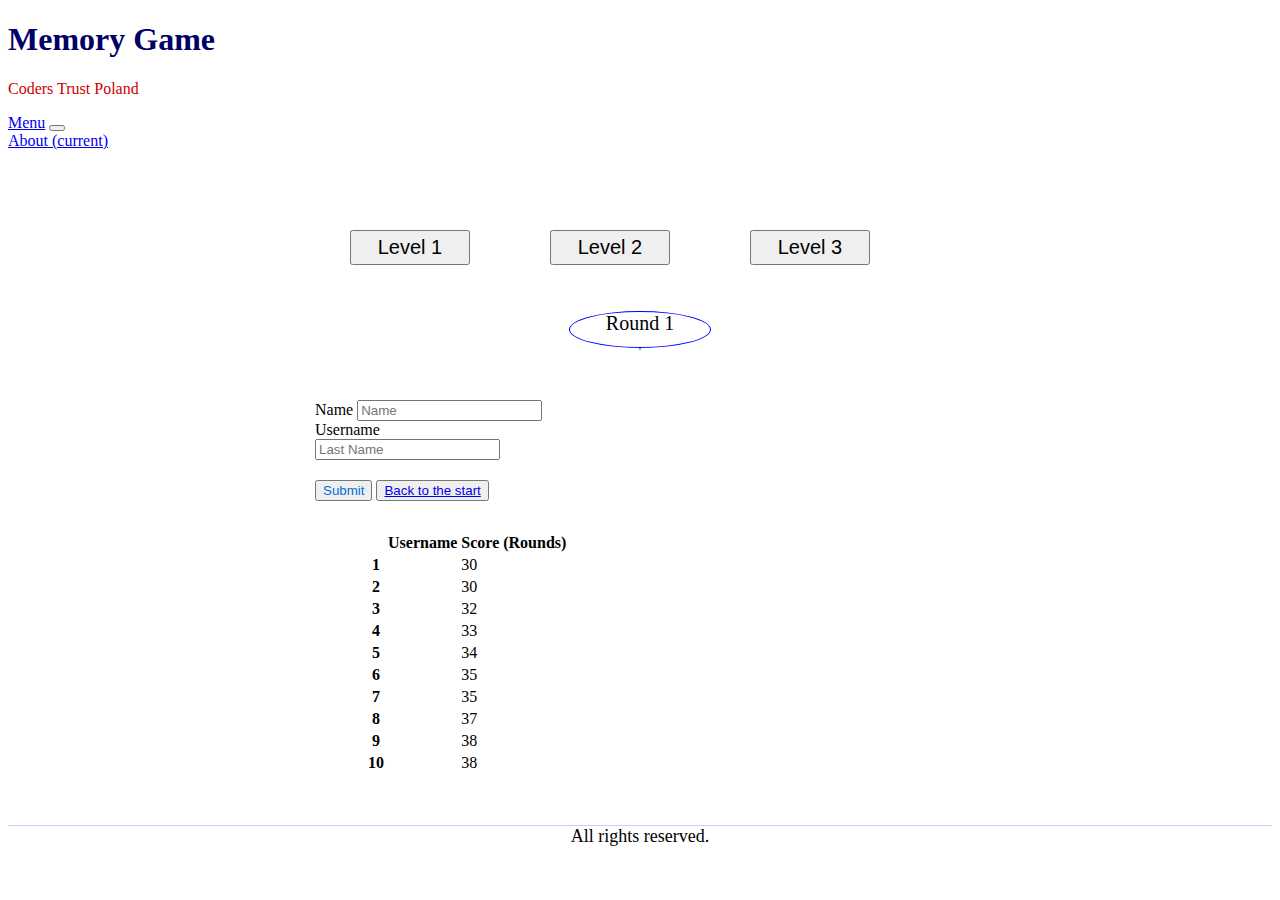
==== Game.html @ e340d611 "Add files via upload" ====
<!DOCTYPE html>

<html>
   <head>
      <title>Memo</title>
      <meta charset="UTF-8">
      <meta name="viewport" content="width=device-width, initial-scale=1.0">
      <link rel="stylesheet" href="https://maxcdn.bootstrapcdn.com/bootstrap/4.0.0-beta.2/css/bootstrap.min.css" integrity="sha384-PsH8R72JQ3SOdhVi3uxftmaW6Vc51MKb0q5P2rRUpPvrszuE4W1povHYgTpBfshb" crossorigin="anonymous">
      <link type="text/css" rel="stylesheet" href="stylesheet.css">
      <script src="https://code.jquery.com/jquery-3.2.1.slim.min.js" integrity="sha384-KJ3o2DKtIkvYIK3UENzmM7KCkRr/rE9/Qpg6aAZGJwFDMVNA/GpGFF93hXpG5KkN" crossorigin="anonymous"></script>
      <script src="https://cdnjs.cloudflare.com/ajax/libs/popper.js/1.12.3/umd/popper.min.js" integrity="sha384-vFJXuSJphROIrBnz7yo7oB41mKfc8JzQZiCq4NCceLEaO4IHwicKwpJf9c9IpFgh" crossorigin="anonymous"></script>
      <script src="https://maxcdn.bootstrapcdn.com/bootstrap/4.0.0-beta.2/js/bootstrap.min.js" integrity="sha384-alpBpkh1PFOepccYVYDB4do5UnbKysX5WZXm3XxPqe5iKTfUKjNkCk9SaVuEZflJ" crossorigin="anonymous"></script>  
   </head>
   <body>
      <div class="jumbotron jumbotron-fluid">
         <div class="container">
            <h1 class="display-3">Memory Game</h1>
            <p class="lead">Coders Trust Poland </p>
         </div>
      </div>
      <nav class="navbar navbar-expand-lg navbar-light bg-light">
         <a class="navbar-brand" href="#">Menu</a>
         <button class="navbar-toggler" type="button" data-toggle="collapse" data-target="#navbarNavAltMarkup" aria-controls="navbarNavAltMarkup" aria-expanded="false" aria-label="Toggle navigation">
            <span class="navbar-toggler-icon"></span>
         </button>
         <div class="collapse navbar-collapse" id="navbarNavAltMarkup">
            <div class="navbar-nav">
               <a class="nav-item nav-link" href="index.html">About <span class="sr-only">(current)</span></a>
            </div>
         </div>
      </nav> 

      <!--Username & Start-->
      <div class="topContainer"> 
         <!--Start-->
         <div class="startContainer">
            <button class ="btStart1">Level 1</button>
            <button class ="btStart2">Level 2</button>
            <button class ="btStart3">Level 3</button>
         </div>
      </div>
      <!--Cards-->

      <div class="containerFluid1">
         <div id="view">1</div>
         <!--pole gry-->
         <div class="round">Round 1</div>
         <div class ="deskContainer" id="DK">
            
         </div>
      </div>

      <div class="topContainer2">
         <div class="username">
            <div id="view2"></div>
            <form>
               <div class="form-row align-items-center">
                  <div class="col-sm-3">
                     <label class="sr-only" for="inlineFormInputName">Name</label>
                     <input type="text" class="form-control mb-2 mb-sm-0" id="inlineFormName" placeholder="Name">
                  </div>
                  <div class="col-sm-3">
                     <label class="sr-only" for="inlineFormInputGroupUsername">Username</label>
                     <div class="input-group mb-2 mb-sm-0">
                        <div class="input-group-addon"></div>
                        <input type="text" class="form-control" id="inlineFormLastName" placeholder="Last Name">
                     </div>
                  </div>
                  <div class="col-auto">
                     <div class="form-check mb-2 mb-sm-0">
                     </div>
                  </div>
                  <div class="col-auto">  
                  </div>
               </div>
            </form>
            <div class="submitContainer">
               <button class="submit">Submit</button> 
               <button class="btback"><a href="#">Back to the start</a></button>
            </div>
         </div> 

         <!--Ranking-->    
         <div class="ranking">

            <table class="table">
               <thead>
                  <tr>
                     <th scope="col"></th>
                     <th scope="col">Username</th>
                     <th scope="col">Score (Rounds)</th>
                  </tr>
               </thead>
               <tbody>
                  <tr>
                     <th scope="row">1</th>
                     <td class="User1"></td>
                     <td class="Score1">30</td>
                  </tr>
                  <tr>
                     <th scope="row">2</th>
                     <td class="User2"></td>
                     <td class="Score2">30</td>
                  </tr>
                  <tr>
                     <th scope="row">3</th>
                     <td class="User3"></td>
                     <td class="Score3">32</td>
                  </tr>
                  <tr>
                     <th scope="row">4</th>
                     <td class="User4"></td>
                     <td class="Score4">33</td>
                  </tr>
                  <tr>
                     <th scope="row">5</th>
                     <td class="User5"></td>
                     <td class="Score5">34</td>
                  </tr>
                  <tr>
                     <th scope="row">6</th>
                     <td class="User6"></td>
                     <td class="Score6">35</td>
                  </tr>
                  <tr>
                     <th scope="row">7</th>
                     <td class="User7"></td>
                     <td class="Score7">35</td>
                  </tr>
                  <tr>
                     <th scope="row">8</th>
                     <td class="User8"></td>
                     <td class="Score8">37</td>
                  </tr>
                  <tr>
                     <th scope="row">9</th>
                     <td class="User9"></td>
                     <td class="Score9">38</td>
                  </tr>
                  <tr>
                     <th scope="row">10</th>
                     <td class="User10"></td>
                     <td class="Score10">38</td>
                  </tr>
               </tbody>
            </table>
         </div>
      </div>
      <div class="footer">
         <footer>All rights reserved.</footer>
      </div>
      <script src="my_app.js"></script>
   </body>
</html>
---- stylesheet.css ----
/*navigation*/
h1,h2{
   color:#000066;
}

#navbarNavAltMarkup {
}
.jumbotron.jumbotron-fluid {
}
.container {
}
.container > p {
   color:#cc0000;
}
.display-3 {
}
.lead {
}
.navbar.navbar-expand-lg.navbar-light.bg-light {
}
.navbar-brand {
}
.navbar-toggler {
}
.navbar-toggler-icon {
}
.navbar-nav {
}
.collapse{
}
.navbar-collapse{
}
.nav-item.nav-link.active {
}
.sr-only {
}
.nav-item.nav-link {
}
.nav-item.nav-link.disabled {
}
/*poza schematem*/

.jumbotron-fluid2{
   max-height: 150px;
}
/*nad stopką RULES*/
.container2{
   height: 700px;
   margin: 40px 10px;
}
.container2 > h1{
   font-size: 30px;
}
.container2 > h2{
   font-size: 25px;
}
.containerFluid1{
   margin:0 auto;
   max-width: 800px;
}
.deskContainer{
   margin:0 auto;
   width:fit-content;
   background-color:#f5f9fd;
   border: 1px solid #69b0f7;
}

/*level1*/
.imagesContainer1, .imagesContainer2, .imagesContainer3, .imagesContainer4{
   width: fit-content;
   padding: 0px;
   margin: 0 auto;
   height: auto;

}

.emptyImg{
   width: 150px;
   height: 150px;
   background-color:#ccccff;
   border: 1px black; 
   margin: 10px 10px;
   border-radius: 10px;
   display:inline-block;
}

.topContainer{
   margin: 50px auto !important;
   max-width: 600px;
   margin: 0 auto;
}
.topContainer2{
   max-width: 700px;
   margin: 50px auto;
}
.startContainer{
   max-width: 600px;
   margin: 0 auto;
   height: 60px;
   display: flex;
}
.btStart1{
   width: 120px;
   height: 35px;
   font-size: 20px;
   margin: 30px auto;
   margin-left: 10px;
}  
.btStart2{
   width: 120px;
   height: 35px;
   font-size: 20px;
   margin: 30px auto;
   margin-left: 10px;
}     
.btStart3{
   width: 120px;
   height: 35px;
   font-size: 20px;
   margin: 30px auto;
   margin-left: 10px;
}
.round{
   margin:0 auto;
   height: 35px;
   width: 120px; 
   border: 1px solid blue;
   border-radius: 50%;
   padding: 0px 10px;
   font-size: 20px;
   text-align: center;
}
.d1,.d2,.d3,.d4,.d5,.d6,.d7,.d8,.d9,.d10,.d11,.d12,.d13,.d14,.d15,.d16,.d17,.d18,.d19,.d20{
}
.matched{
   content: url("images/CTMEM.jpg")!important;
}
#view{
   visibility: hidden;
   font-size: 1px;
}
#inlineFormInputName {
}
#inlineFormInputLastName {
}
.form-row.align-items-center {
}
.col-sm-3 {
}
.sr-only {
}
.input-group.mb-2.mb-sm-0 {
}
.input-group-addon {
}
.col-auto {
}
.sr-only{  
}
.btn.btn-primary {
}
.form-control{
}
.form-check{
} 
.mb-2{
}
.mb-sm-0{
}

/*ranking*/
.username{
   margin: 0 auto;
   max-width: 950px ;
   margin-left: 25px;
}
.ranking{
   max-width: 550px;
   margin: 30px auto;
}
.table {
}
.footer{  
}
footer{
   margin: 0 auto;
   width: 100%;
   font-size: 18px;
   font-family:serif;
   text-align: center;
   border-top: 1px solid #ccccff;
}

.jumbotron2{
   max-height: 800px;
}
.submitContainer{
   margin-top: 20px;
}
.submit{
   text-decoration: none;
   color:#056fd8;

}
.btback{
   text-decoration: none;
   color:#056fd8;
}

.User1, .User2 , .User3, .User4, .User5, .User6, .User7, .User8, .User9, .User10{   
}
.Score1, .Score2, .Score3, .Score4, .Score5, .Score6, .Score7, .Score8, .Score9, .Score10{   
}

/*Animacje*/
.animated { 
   animation-duration: 1.5s; 
   animation-fill-mode: both; 
   animation-timing-function: ease-in; 
} 

@keyframes bounceOut { 
   0% { 
      transform: scale(1); 
   } 
   25% { 
      transform: scale(.95); 
   } 
   50% { 
      opacity: 1; 
      transform: scale(1.1); 
   } 
   100% { 
      opacity: 0; 
      transform: scale(.3); 
   } 
} 
.bounceOut { 
   animation-name: bounceOut; 
}
.animated2 { 
   animation-duration: 2s; 
   animation-fill-mode: both; 
   animation-timing-function: ease-in; 
} 

@keyframes flash { 
   0%, 50%, 100% {opacity: 1;} 
   25%, 75% {opacity: 0;} 
} 
.flash { 
   animation-name: flash; 
}
/*responsywność*/

@media screen and (min-width: 700px) and (max-width: 900px) { 

   .emptyImg{
      width: 150px;
      height: 150px;
      background-color:#056fd8;
      border: 1px black; 
      margin: 5px auto;
      display: inline-block;
   }
   .btStart1, .btStart2, .btStart3{
      margin-left: 0px;
      margin-top: 0px;
      padding-top: 0px;
   };
}
@media screen and (min-width: 480px) and (max-width: 700px) { 

   .emptyImg{
      width: 100px;
      height: 100px;
      background-color:#ccccff;
      border: 1px black; 
      margin: 5px 10px;
   }
   .btStart1, .btStart2, .btStart3{
      margin-left: 10px;
      margin-top: 0px;
      padding-top: 0px;
      width: 100px !important;
   }
   .username{
      margin-right: 25px;
   }
}
@media screen and (min-width: 1px) and (max-width: 340px){

   .emptyImg{
      width: 65px !important;
      height: 65px !important;
   }
   .container > h1{
      font-size: 45px !important;
   }
} 

@media screen and (min-width: 1px) and (max-width: 480px) { 

   .emptyImg{
      width: 80px;
      height: 80px;
      background-color:#ccccff;
      border: 1px black; 
      margin: 5px 10px;
   }
   .btStart1, .btStart2, .btStart3{
      margin-top: 20px;
      padding-top: 0px;
      width: 90px;
   }
   .username{
      margin-right: 25px;
   }
   .jumbotron{
      max-height: 250px;
   }
   .topContainer{
      margin-top: 0px !important;
      max-height: 200px;
   }
   .topContainer2{
      margin-top: 50px;
      max-height: 800px;
   }
   body{
      margin: 10px 5px;
   }
   .container > h1{
      font-size: 45px !important;
   }
}

@media screen and (min-width: 500px) and (max-width: 700px) { 
   .emptyImg{
      width: 100px;
      height: 100px;
      background-color:#ccccff;
      border: 1px black; 
      margin: 5px 10px;
   }
   .btStart1, .btStart2, .btStart3{
      margin-left: 0px;
      margin-top: 0px;
      padding-top: 0px;
   }
   .username{
      margin-right: 25px;
   }
   .jumbotron{
      max-height: 200px;
   }
   body{
      margin: 10px 5px;
   }
   .container > h1{
      font-size: 50px !important;
   }
}
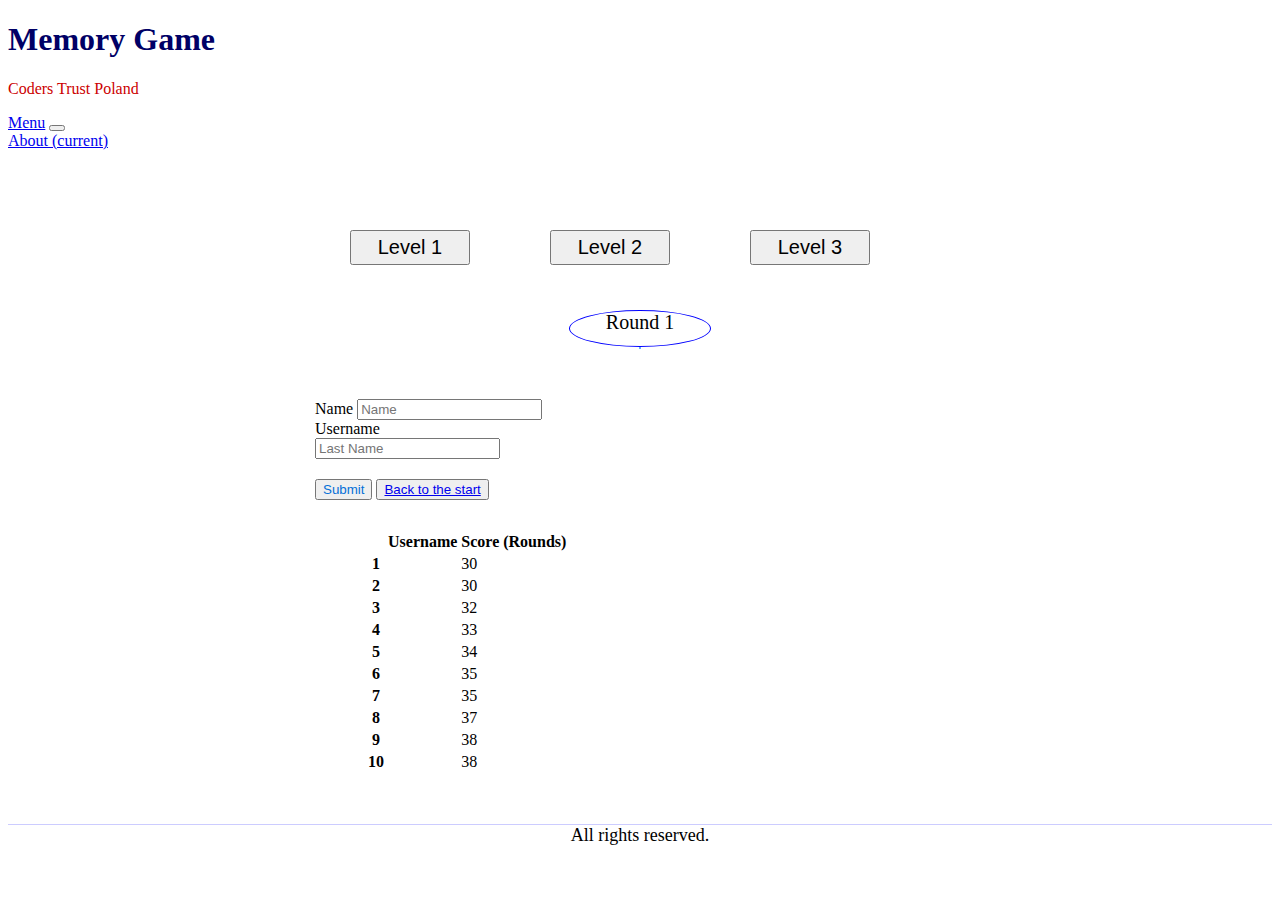
==== commit 5cb40ed8: "Add files via upload" ====
--- a/Game.html
+++ b/Game.html
@@ -6,8 +6,8 @@
       <meta charset="UTF-8">
       <meta name="viewport" content="width=device-width, initial-scale=1.0">
       <link rel="stylesheet" href="https://maxcdn.bootstrapcdn.com/bootstrap/4.0.0-beta.2/css/bootstrap.min.css" integrity="sha384-PsH8R72JQ3SOdhVi3uxftmaW6Vc51MKb0q5P2rRUpPvrszuE4W1povHYgTpBfshb" crossorigin="anonymous">
-      <link type="text/css" rel="stylesheet" href="stylesheet.css">
-      <script src="https://code.jquery.com/jquery-3.2.1.slim.min.js" integrity="sha384-KJ3o2DKtIkvYIK3UENzmM7KCkRr/rE9/Qpg6aAZGJwFDMVNA/GpGFF93hXpG5KkN" crossorigin="anonymous"></script>
+      <link type="text/css" rel="stylesheet" href="Styles/stylesheet.css">
+      <script src="JS/jquery-3.2.1.min.js"></script>
       <script src="https://cdnjs.cloudflare.com/ajax/libs/popper.js/1.12.3/umd/popper.min.js" integrity="sha384-vFJXuSJphROIrBnz7yo7oB41mKfc8JzQZiCq4NCceLEaO4IHwicKwpJf9c9IpFgh" crossorigin="anonymous"></script>
       <script src="https://maxcdn.bootstrapcdn.com/bootstrap/4.0.0-beta.2/js/bootstrap.min.js" integrity="sha384-alpBpkh1PFOepccYVYDB4do5UnbKysX5WZXm3XxPqe5iKTfUKjNkCk9SaVuEZflJ" crossorigin="anonymous"></script>  
    </head>
@@ -34,19 +34,18 @@
       <div class="topContainer"> 
          <!--Start-->
          <div class="startContainer">
-            <button class ="btStart1">Level 1</button>
-            <button class ="btStart2">Level 2</button>
-            <button class ="btStart3">Level 3</button>
+            <button class ="bt btStart1">Level 1</button>
+            <button class ="bt btStart2">Level 2</button>
+            <button class ="bt btStart3">Level 3</button>
          </div>
       </div>
       <!--Cards-->
 
       <div class="containerFluid1">
-         <div id="view">1</div>
+         <div id="view"></div>
          <!--pole gry-->
          <div class="round">Round 1</div>
-         <div class ="deskContainer" id="DK">
-            
+         <div class ="deskContainer" id="DK">       
          </div>
       </div>
 
@@ -149,7 +148,7 @@
       <div class="footer">
          <footer>All rights reserved.</footer>
       </div>
-      <script src="my_app.js"></script>
+      <script src="JS/my_app.js"></script>
    </body>
 </html>
 
--- a/Styles/stylesheet.css
+++ b/Styles/stylesheet.css
@@ -0,0 +1,342 @@
+/*navigation*/
+h1,h2{
+   color:#000066;
+}
+#navbarNavAltMarkup {
+}
+.jumbotron.jumbotron-fluid {
+}
+.container {
+}
+.container > p {
+   color:#cc0000;
+}
+.display-3 {
+}
+.lead {
+}
+.navbar.navbar-expand-lg.navbar-light.bg-light {
+}
+.navbar-brand {
+}
+.navbar-toggler {
+}
+.navbar-toggler-icon {
+}
+.navbar-nav {
+}
+.collapse{
+}
+.navbar-collapse{
+}
+.nav-item.nav-link.active {
+}
+.sr-only {
+}
+.nav-item.nav-link {
+}
+.nav-item.nav-link.disabled {
+}
+/*poza schematem*/
+
+.jumbotron-fluid2{
+   max-height: 150px;
+}
+/*nad stopką RULES*/
+.container2{
+   height: 700px;
+   margin: 40px 10px;
+}
+.container2 > h1{
+   font-size: 30px;
+}
+.container2 > h2{
+   font-size: 25px;
+}
+.containerFluid1{
+   margin:0 auto;
+   max-width: 800px;
+}
+.deskContainer{
+   margin:0 auto;
+   width:fit-content;
+   background-color:#f5f9fd;
+   border: 1px solid #69b0f7;
+}
+.imagesContainer1, .imagesContainer2, .imagesContainer3, .imagesContainer4{
+   width: fit-content;
+   padding: 0px;
+   margin: 0 auto;
+   height: auto;
+}
+.emptyImg{
+   width: 150px;
+   height: 150px;
+   background-color:#ccccff;
+   border: 1px black; 
+   margin: 10px 10px;
+   border-radius: 10px;
+   display:inline-block;
+}
+.topContainer{
+   margin: 50px auto !important;
+   max-width: 600px;
+   margin: 0 auto;
+}
+.topContainer2{
+   max-width: 700px;
+   margin: 50px auto;
+}
+.startContainer{
+   max-width: 600px;
+   margin: 0 auto;
+   height: 60px;
+   display: flex;
+}
+.bt{
+}
+.btStart1{
+   width: 120px;
+   height: 35px;
+   font-size: 20px;
+   margin: 30px auto;
+   margin-left: 10px;
+}  
+.btStart2{
+   width: 120px;
+   height: 35px;
+   font-size: 20px;
+   margin: 30px auto;
+   margin-left: 10px;
+}     
+.btStart3{
+   width: 120px;
+   height: 35px;
+   font-size: 20px;
+   margin: 30px auto;
+   margin-left: 10px;
+}
+.round{
+   margin:0 auto;
+   height: 35px;
+   width: 120px; 
+   border: 1px solid blue;
+   border-radius: 50%;
+   padding: 0px 10px;
+   font-size: 20px;
+   text-align: center;
+}
+.d1,.d2,.d3,.d4,.d5,.d6,.d7,.d8,.d9,.d10,.d11,.d12,.d13,.d14,.d15,.d16,.d17,.d18,.d19,.d20{
+}
+#view{
+   visibility: hidden;
+}
+#inlineFormInputName {
+}
+#inlineFormInputLastName {
+}
+.form-row.align-items-center {
+}
+.col-sm-3 {
+}
+.sr-only {
+}
+.input-group.mb-2.mb-sm-0 {
+}
+.input-group-addon {
+}
+.col-auto {
+}
+.sr-only{  
+}
+.btn.btn-primary {
+}
+.form-control{
+}
+.form-check{
+} 
+.mb-2{
+}
+.mb-sm-0{
+}
+/*ranking*/
+.username{
+   margin: 0 auto;
+   max-width: 950px ;
+   margin-left: 25px;
+}
+.ranking{
+   max-width: 550px;
+   margin: 30px auto;
+}
+.table {
+}
+.footer{  
+}
+footer{
+   margin: 0 auto;
+   width: 100%;
+   font-size: 18px;
+   font-family:serif;
+   text-align: center;
+   border-top: 1px solid #ccccff;
+}
+.jumbotron2{
+   max-height: 800px;
+}
+.submitContainer{
+   margin-top: 20px;
+}
+.submit{
+   text-decoration: none;
+   color:#056fd8;
+}
+.btback{
+   text-decoration: none;
+   color:#056fd8;
+}
+.User1, .User2 , .User3, .User4, .User5, .User6, .User7, .User8, .User9, .User10{   
+}
+.Score1, .Score2, .Score3, .Score4, .Score5, .Score6, .Score7, .Score8, .Score9, .Score10{   
+}
+/*Animacje*/
+.animated { 
+   animation-duration: 1.5s; 
+   animation-fill-mode: both; 
+   animation-timing-function: ease-in; 
+} 
+@keyframes bounceOut { 
+   0% { 
+      transform: scale(1); 
+   } 
+   25% { 
+      transform: scale(.95); 
+   } 
+   50% { 
+      opacity: 1; 
+      transform: scale(1.1); 
+   } 
+   100% { 
+      opacity: 0; 
+      transform: scale(.3); 
+   } 
+} 
+.bounceOut { 
+   animation-name: bounceOut; 
+}
+.animated2 { 
+   animation-duration: 2s; 
+   animation-fill-mode: both; 
+   animation-timing-function: ease-in; 
+} 
+@keyframes flash { 
+   0%, 50%, 100% {opacity: 1;} 
+   25%, 75% {opacity: 0;} 
+} 
+.flash { 
+   animation-name: flash; 
+}
+/*responsywność*/
+@media screen and (min-width: 700px) and (max-width: 900px) { 
+   .emptyImg{
+      width: 150px;
+      height: 150px;
+      background-color:#056fd8;
+      border: 1px black; 
+      margin: 5px 10px;
+   }
+   .btStart1, .btStart2, .btStart3{
+      margin-left: 0px;
+      margin-top: 0px;
+      padding-top: 0px;
+   };
+}
+@media screen and (min-width: 480px) and (max-width: 700px) { 
+   .emptyImg{
+      width: 100px;
+      height: 100px;
+      background-color:#ccccff;
+      border: 1px black; 
+      margin: 5px 10px;
+   }
+   .btStart1, .btStart2, .btStart3{
+      margin-left: 10px;
+      margin-top: 0px;
+      padding-top: 0px;
+      width: 100px !important;
+   }
+   .username{
+      margin-right: 25px;
+   }
+}
+@media screen and (min-width: 1px) and (max-width: 340px){
+   .emptyImg{
+      width: 65px !important;
+      height: 65px !important;
+   }
+   .container > h1{
+      font-size: 45px !important;
+   }
+} 
+
+@media screen and (min-width: 1px) and (max-width: 480px) { 
+   .emptyImg{
+      width: 75px;
+      height: 75px;
+      background-color:#ccccff;
+      border: 1px black; 
+      margin: 5px 5px;
+   }
+   .btStart1, .btStart2, .btStart3{
+      margin-top: 20px;
+      padding-top: 0px;
+      width: 90px;
+   }
+   .username{
+      margin-right: 25px;
+   }
+   .jumbotron{
+      max-height: 250px;
+   }
+   .topContainer{
+      margin-top: 0px !important;
+      max-height: 200px;
+   }
+   .topContainer2{
+      margin-top: 50px;
+      max-height: 800px;
+   }
+   body{
+      margin: 10px 5px;
+   }
+   .container > h1{
+      font-size: 45px !important;
+   }
+}
+
+@media screen and (min-width: 500px) and (max-width: 700px) { 
+   .emptyImg{
+      width: 100px;
+      height: 100px;
+      background-color:#ccccff;
+      border: 1px black; 
+      margin: 5px 10px;
+   }
+   .btStart1, .btStart2, .btStart3{
+      margin-left: 0px;
+      margin-top: 0px;
+      padding-top: 0px;
+   }
+   .username{
+      margin-right: 25px;
+   }
+   .jumbotron{
+      max-height: 200px;
+   }
+   body{
+      margin: 10px 5px;
+   }
+   .container > h1{
+      font-size: 50px !important;
+   }
+}